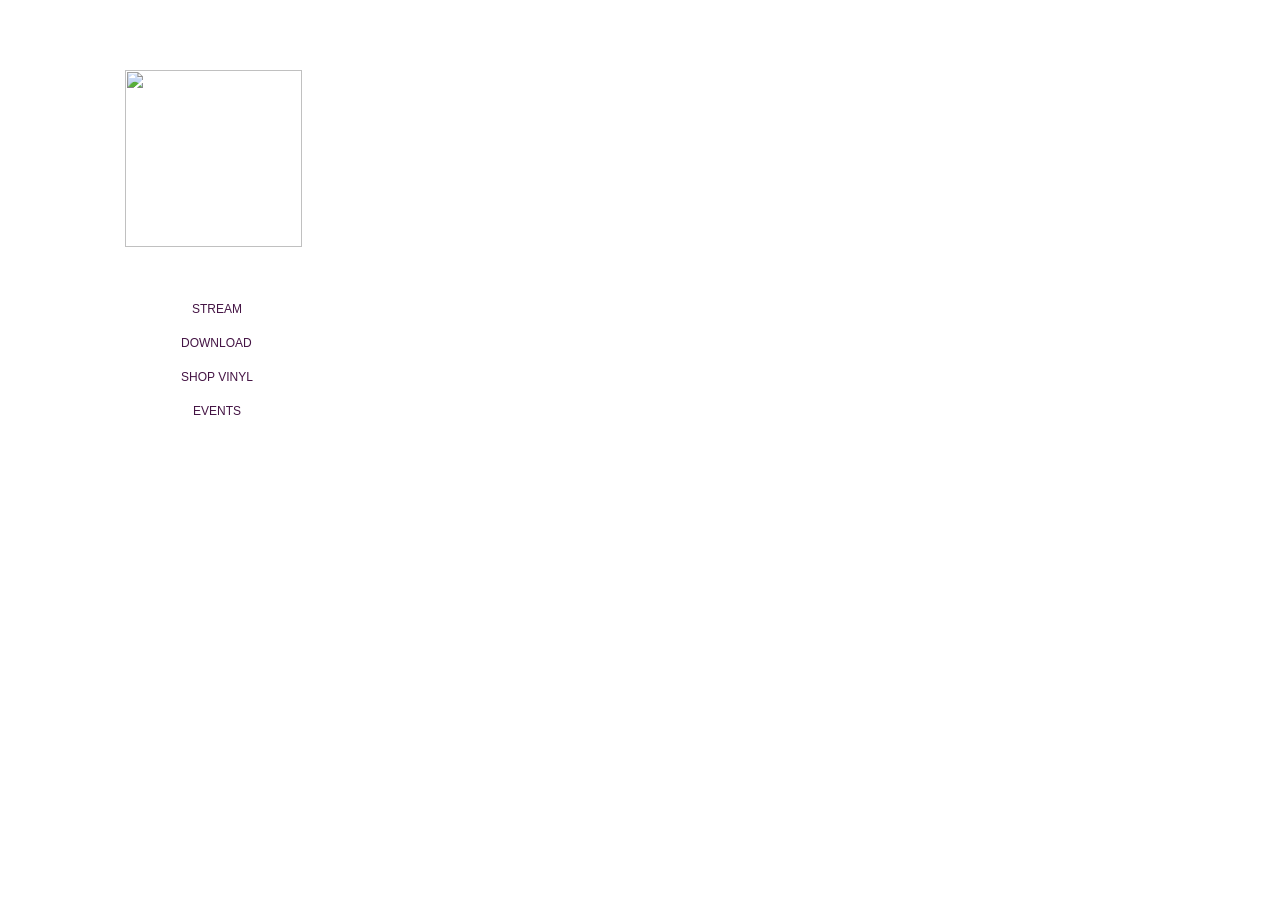
==== index.html @ d0614d08 "Update index.html" ====
<!doctype html>
  
<head>

<link rel="stylesheet"href="styles.css">
<link rel="icon" type="image/x-icon" href="https://dl.dropboxusercontent.com/scl/fi/p5csb10vnlafmponv9lyp/image-logo.png?rlkey=0biapr4baid01x04as8fe1hyv">

 
<meta charset="utf-8">
<meta
  http-equiv="X-UA-Compatible"
  content="IE=edge"
>
<meta
  name="viewport"
  content="width=device-width,initial-scale=1,center"
>
<meta
  name="view-transition"
  content="same-origin"
>
<meta
  name="theme-color"
  content=""
>

<meta
  property="og:site_name"
  content="Ky Vöss"
>
<meta
  property="og:url"
  content="https://kyvoss.com/"
>
<meta
  property="og:title"
  content="Ky Vöss"
>
<meta
  property="og:type"
  content="website"
>
<meta
  property="og:description"
  content="Ky Vöss is a music producer and performing artist based out of Brooklyn, NY."
>

<title>
  Ky Vöss
</title>

  </head>


<body>

<div class="landing-page">
  <a class="stream"href="https://open.spotify.com/artist/3gUweQesKcu3vGilhPVviC?si=jfuB62rzT5WX5Zc_sOECBQ&nd=1&dlsi=6376a743e6104dfc">STREAM</a>
  <img class="logo" src="https://dl.dropboxusercontent.com/scl/fi/01c69m4yq84t2muelgr3x/text-logo.png?rlkey=0prbj2w1xamwzo29ax9mh2pyt" />
  <a class="download"href="https://kyvoss.bandcamp.com">DOWNLOAD</a>
  <a class="shop-vinyl"href="https://kyvoss.bandcamp.com/merch">SHOP VINYL</a>
  <img class="image-logo" src="https://dl.dropboxusercontent.com/scl/fi/p5csb10vnlafmponv9lyp/image-logo.png?rlkey=0biapr4baid01x04as8fe1hyv"/>
  <a class="events"href="https://www.songkick.com/artists/10068547-ky-voss">EVENTS</a>
</div>
</body>
---- styles.css ----
.landing-page,
.landing-page * {
  box-sizing: border-box;
}
.landing-page {
  background: #ffffff;
  border-radius: 30px;
  padding: 10px;
  height: 874px;
  position: relative;
  overflow: hidden;
}
.stream {
  color: #441444;
  text-align: left;
  font-family: "HammersmithOne-Regular", sans-serif;
  font-size: 12px;
  font-weight: 400;
  text-decoration: none;
  position: absolute;
  left: 184px;
  top: 294px;
}
.logo {
  width: 102px;
  height: 17px;
  position: absolute;
  left: 154px;
  top: 258px;
  object-fit: cover;
  aspect-ratio: 102/17;
}
.download {
  color: #441444;
  text-align: left;
  font-family: "HammersmithOne-Regular", sans-serif;
  font-size: 12px;
  font-weight: 400;
  text-decoration: none;
  position: absolute;
  left: 173px;
  top: 328px;
}
.shop-vinyl {
  color: #441444;
  text-align: left;
  font-family: "HammersmithOne-Regular", sans-serif;
  font-size: 12px;
  font-weight: 400;
  text-decoration: none;
  position: absolute;
  left: 173px;
  top: 362px;
}
.image-logo {
  width: 177px;
  height: 177px;
  position: absolute;
  left: 117px;
  top: 62px;
  object-fit: cover;
  aspect-ratio: 1;
}
.events {
  color: #441444;
  text-align: left;
  font-family: "HammersmithOne-Regular", sans-serif;
  font-size: 12px;
  font-weight: 400;
  text-decoration: none;
  position: absolute;
  left: 185px;
  top: 396px;
}
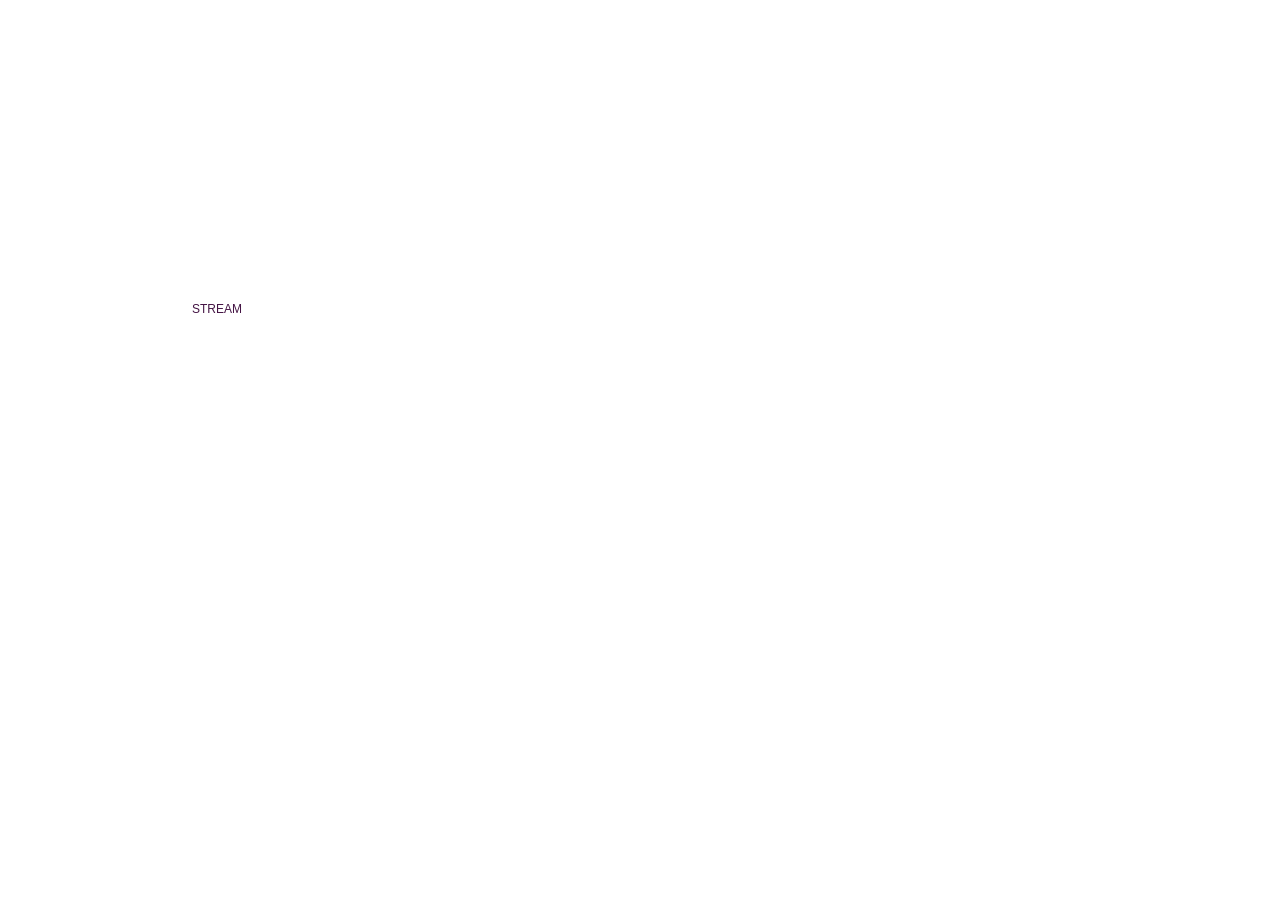
==== commit 888b76cc: "Update shop link and styles to use /shop" ====
--- a/index.html
+++ b/index.html
@@ -19,48 +19,230 @@
   name="view-transition"
   content="same-origin"
 >
-<meta
-  name="theme-color"
-  content=""
->
-
-<meta
-  property="og:site_name"
-  content="Ky Vöss"
->
-<meta
-  property="og:url"
-  content="https://kyvoss.com/"
->
-<meta
-  property="og:title"
-  content="Ky Vöss"
->
-<meta
-  property="og:type"
-  content="website"
->
-<meta
-  property="og:description"
-  content="Ky Vöss is a music producer and performing artist based out of Brooklyn, NY."
->
-
-<title>
-  Ky Vöss
-</title>
-
-  </head>
-
-
+<!doctype html>
+<html lang="en">
+<head>
+  <meta charset="utf-8">
+  <meta http-equiv="X-UA-Compatible" content="IE=edge">
+  <meta name="viewport" content="width=device-width, initial-scale=1">
+  <link rel="icon" type="image/x-icon" href="https://dl.dropboxusercontent.com/scl/fi/p5csb10vnlafmponv9lyp/image-logo.png?rlkey=0biapr4baid01x04as8fe1hyv">
+  <link rel="stylesheet" href="styles.css">
+
+  <meta property="og:site_name" content="Ky Vöss">
+  <meta property="og:url" content="https://kyvoss.com/">
+  <meta property="og:title" content="Ky Vöss">
+  <meta property="og:type" content="website">
+  <meta property="og:description" content="Ky Vöss is a music producer and performing artist based out of Brooklyn, NY.">
+
+  <title>Ky Vöss</title>
+</head>
 <body>
 
 <div class="landing-page">
-  <a class="stream"href="https://open.spotify.com/artist/3gUweQesKcu3vGilhPVviC?si=jfuB62rzT5WX5Zc_sOECBQ&nd=1&dlsi=6376a743e6104dfc">STREAM</a>
-  <img class="logo" src="https://dl.dropboxusercontent.com/scl/fi/01c69m4yq84t2muelgr3x/text-logo.png?rlkey=0prbj2w1xamwzo29ax9mh2pyt" />
-  <a class="download"href="https://kyvoss.bandcamp.com">DOWNLOAD</a>
-  <a class="shop-vinyl"href="https://kyvoss.bandcamp.com/merch">SHOP VINYL</a>
-  <img class="image-logo" src="https://dl.dropboxusercontent.com/scl/fi/p5csb10vnlafmponv9lyp/image-logo.png?rlkey=0biapr4baid01x04as8fe1hyv"/>
-  <a class="events"href="https://www.songkick.com/artists/10068547-ky-voss">EVENTS</a>
-</div>
-</body>
-
+  <a class="stream" id="stream-link" href="#" aria-expanded="false">STREAM</a>
+  <div id="stream-menu" class="link-menu" aria-hidden="true">
+    <!doctype html>
+    <html lang="en">
+    <head>
+      <meta charset="utf-8">
+      <meta http-equiv="X-UA-Compatible" content="IE=edge">
+      <meta name="viewport" content="width=device-width, initial-scale=1">
+      <link rel="icon" type="image/x-icon" href="https://dl.dropboxusercontent.com/scl/fi/p5csb10vnlafmponv9lyp/image-logo.png?rlkey=0biapr4baid01x04as8fe1hyv">
+      <link rel="stylesheet" href="styles.css">
+
+      <meta property="og:site_name" content="Ky Vöss">
+      <meta property="og:url" content="https://kyvoss.com/">
+      <meta property="og:title" content="Ky Vöss">
+      <meta property="og:type" content="website">
+      <meta property="og:description" content="Ky Vöss is a music producer and performing artist based out of Brooklyn, NY.">
+
+      <title>Ky Vöss</title>
+    </head>
+    <body>
+
+    <div class="landing-page">
+      <a class="stream" id="stream-link" href="#" aria-expanded="false">STREAM</a>
+      <div id="stream-menu" class="link-menu" aria-hidden="true">
+        <p class="menu-note">No links yet — provide a list and I'll populate this menu.</p>
+      </div>
+      <img class="logo" src="https://dl.dropboxusercontent.com/scl/fi/01c69m4yq84t2muelgr3x/text-logo.png?rlkey=0prbj2w1xamwzo29ax9mh2pyt" alt="Ky Vöss text logo" />
+      <a class="download" href="https://kyvoss.bandcamp.com" target="_blank" rel="noopener noreferrer">DOWNLOAD</a>
+      <a class="shop" href="/shop">SHOP</a>
+      <img class="image-logo" src="https://dl.dropboxusercontent.com/scl/fi/p5csb10vnlafmponv9lyp/image-logo.png?rlkey=0biapr4baid01x04as8fe1hyv" alt="Ky Vöss image logo" />
+      <a class="events" id="events-link" href="#" aria-expanded="false">EVENTS</a>
+      <div id="events-menu" class="embed-menu" aria-hidden="true"></div>
+    </div>
+    <script>
+    (function(){
+      const linkEl = document.getElementById('stream-link');
+      const menu = document.getElementById('stream-menu');
+      function toggleMenu(e){
+        e.preventDefault();
+        const shown = menu.classList.toggle('visible');
+        menu.setAttribute('aria-hidden', !shown);
+        linkEl.setAttribute('aria-expanded', shown);
+        // position menu directly beneath the STREAM link and shift other content
+        const landing = document.querySelector('.landing-page');
+        let embedSpacer = null;
+        function setEmbedSpacer(h){
+          if(!embedSpacer){
+            embedSpacer = document.createElement('div');
+            embedSpacer.id = 'embed-spacer';
+            embedSpacer.style.width = '100%';
+            embedSpacer.style.transition = 'height 180ms ease';
+            landing.appendChild(embedSpacer);
+          }
+          embedSpacer.style.height = (h || 0) + 'px';
+        }
+        function removeEmbedSpacer(){
+          if(embedSpacer){
+            embedSpacer.remove();
+            embedSpacer = null;
+          }
+        }
+        if(shown){
+          // compute coords relative to landing container
+          const streamRect = linkEl.getBoundingClientRect();
+          const landingRect = landing.getBoundingClientRect();
+          const gap = 1; // pixels space between STREAM and links
+          const top = streamRect.bottom - landingRect.top + gap;
+          // center menu horizontally in the viewer
+          menu.style.position = 'absolute';
+          menu.style.left = '50%';
+          menu.style.transform = 'translateX(-50%)';
+          menu.style.top = top + 'px';
+          // ensure menu is rendered to measure height
+          requestAnimationFrame(function(){
+            const h = menu.getBoundingClientRect().height;
+            const extraBelow = 10; // extra space below links to match page spacing
+            const total = h + gap + extraBelow;
+            landing.style.setProperty('--stream-shift', total + 'px');
+            setEmbedSpacer(total);
+            landing.classList.add('shifted');
+          });
+        } else {
+          landing.classList.remove('shifted');
+          landing.style.removeProperty('--stream-shift');
+          menu.style.left = '';
+          menu.style.top = '';
+          menu.style.position = '';
+          menu.style.transform = '';
+          removeEmbedSpacer();
+        }
+      }
+      linkEl.addEventListener('click', toggleMenu);
+      document.addEventListener('click', function(e){
+        if(!menu.contains(e.target) && e.target !== linkEl){
+          const landing = document.querySelector('.landing-page');
+          menu.classList.remove('visible');
+          menu.setAttribute('aria-hidden','true');
+          linkEl.setAttribute('aria-expanded', false);
+          landing.classList.remove('shifted');
+          landing.style.removeProperty('--stream-shift');
+          menu.style.left = '';
+          menu.style.top = '';
+          menu.style.position = '';
+          menu.style.transform = '';
+          removeEmbedSpacer();
+        }
+      });
+      window.populateStreamMenu = function(links){
+        menu.innerHTML = '';
+        if(!links || links.length===0){
+          menu.innerHTML = '<p class="menu-note">No links provided.</p>';
+          return;
+        }
+        var ul = document.createElement('ul');
+        links.forEach(function(l){
+          var li = document.createElement('li');
+          var a = document.createElement('a');
+          a.href = l.href || '#';
+          a.textContent = l.label || l.href;
+          a.target = '_blank';
+          a.rel = 'noopener noreferrer';
+          li.appendChild(a);
+          ul.appendChild(li);
+        });
+        menu.appendChild(ul);
+      };
+    })();
+    // populate with provided streaming links
+    window.populateStreamMenu([
+      { label: 'spotify', href: 'https://open.spotify.com/artist/3gUweQesKcu3vGilhPVviC?si=jfuB62rzT5WX5Zc_sOECBQ&nd=1&dlsi=3b14caa48d7846f2' },
+      { label: 'apple', href: 'https://music.apple.com/us/artist/ky-v%C3%B6ss/1463069867' },
+      { label: 'tidal', href: 'https://tidal.com/browse/artist/15734697' },
+      { label: 'soundcloud', href: 'https://soundcloud.com/ky-voss' },
+      { label: 'youtube', href: 'https://www.youtube.com/kyvoss' }
+    ]);
+
+      // EVENTS embed toggle
+      (function(){
+        const eventsLink = document.getElementById('events-link');
+        const eventsMenu = document.getElementById('events-menu');
+        const embedAnchor = '<a href="https://www.songkick.com/artists/10068547" class="songkick-widget" data-theme="dark" data-track-button="on" data-detect-style="on" data-locale="en" data-other-artists="on" data-share-button="on" data-country-filter="on" data-rsvp="on" data-request-show="on" data-past-events="on" data-past-events-offtour="on" data-remind-me="off" style="display: none;"></a>';
+        let eventsObserver = null;
+        function toggleEvents(e){
+          e.preventDefault();
+          const shown = eventsMenu.classList.toggle('visible');
+          eventsMenu.setAttribute('aria-hidden', !shown);
+          eventsLink.setAttribute('aria-expanded', shown);
+          const landing = document.querySelector('.landing-page');
+          if(shown){
+            // insert embed once
+            if(!eventsMenu.dataset.loaded){
+              eventsMenu.innerHTML = embedAnchor;
+              const s = document.createElement('script');
+              s.src = '//widget-app.songkick.com/injector/10068547';
+              eventsMenu.appendChild(s);
+              eventsMenu.dataset.loaded = '1';
+            }
+            const linkRect = eventsLink.getBoundingClientRect();
+            const landingRect = landing.getBoundingClientRect();
+            const top = linkRect.bottom - landingRect.top + 12;
+            eventsMenu.style.position = 'absolute';
+            eventsMenu.style.left = '50%';
+            eventsMenu.style.transform = 'translateX(-50%)';
+            eventsMenu.style.top = top + 'px';
+            // Use ResizeObserver to follow embed height changes and expand page fully
+            const extraBelow = 12;
+            if(eventsObserver){ eventsObserver.disconnect(); eventsObserver = null; }
+            eventsObserver = new ResizeObserver(function(){
+              const h = eventsMenu.getBoundingClientRect().height;
+              const total = h + extraBelow;
+              landing.style.setProperty('--stream-shift', total + 'px');
+              setEmbedSpacer(total);
+              landing.classList.add('shifted');
+            });
+            // observe after a frame so embed has started rendering
+            requestAnimationFrame(function(){ eventsObserver.observe(eventsMenu); });
+          } else {
+            landing.classList.remove('shifted');
+            landing.style.removeProperty('--stream-shift');
+            eventsMenu.style.left = '';
+            eventsMenu.style.top = '';
+            eventsMenu.style.position = '';
+            eventsMenu.style.transform = '';
+            if(eventsObserver){ eventsObserver.disconnect(); eventsObserver = null; }
+            removeEmbedSpacer();
+          }
+        }
+        eventsLink.addEventListener('click', toggleEvents);
+        document.addEventListener('click', function(e){
+          if(!eventsMenu.contains(e.target) && e.target !== eventsLink){
+            eventsMenu.classList.remove('visible');
+            eventsMenu.setAttribute('aria-hidden','true');
+            const landing = document.querySelector('.landing-page');
+            landing.classList.remove('shifted');
+            landing.style.removeProperty('--stream-shift');
+            eventsMenu.style.left = '';
+            eventsMenu.style.top = '';
+            eventsMenu.style.position = '';
+            eventsMenu.style.transform = '';
+            if(eventsObserver){ eventsObserver.disconnect(); eventsObserver = null; }
+            removeEmbedSpacer();
+          }
+        });
+      })();
+    </script>
+    </body>
+    </html>
--- a/styles.css
+++ b/styles.css
@@ -2,17 +2,19 @@
 .landing-page * {
   box-sizing: border-box;
 }
+
 .landing-page {
   background: #ffffff;
   border-radius: 30px;
   padding: 10px;
-  height: 874px;
+  min-height: 874px;
+  height: auto;
   position: relative;
-  overflow: hidden;
+  overflow: visible;
 }
 .stream {
   color: #441444;
-  text-align: left;
+  text-align: center;
   font-family: "HammersmithOne-Regular", sans-serif;
   font-size: 12px;
   font-weight: 400;
@@ -32,7 +34,7 @@
 }
 .download {
   color: #441444;
-  text-align: left;
+  text-align: center;
   font-family: "HammersmithOne-Regular", sans-serif;
   font-size: 12px;
   font-weight: 400;
@@ -41,9 +43,9 @@
   left: 173px;
   top: 328px;
 }
-.shop-vinyl {
+.shop {
   color: #441444;
-  text-align: left;
+  text-align: center;
   font-family: "HammersmithOne-Regular", sans-serif;
   font-size: 12px;
   font-weight: 400;
@@ -63,7 +65,7 @@
 }
 .events {
   color: #441444;
-  text-align: left;
+  text-align: center;
   font-family: "HammersmithOne-Regular", sans-serif;
   font-size: 12px;
   font-weight: 400;
@@ -72,3 +74,37 @@
   left: 185px;
   top: 396px;
 }
+
+/* STREAM link menu */
+.link-menu{
+  position: absolute;
+  left: 184px;
+  top: 320px;
+  background: none;
+  border: none;
+  border-radius: 0;
+  padding: 0;
+  min-width: auto;
+  box-shadow: none;
+  display: none;
+  z-index: 20;
+}
+.link-menu.visible{
+  display: flex;
+  align-items: center;
+}
+.link-menu ul{ list-style:none; margin:0; padding:0; display:flex; gap:18px; justify-content:center;}
+.link-menu li{ margin:0;}
+.link-menu a{ color:#441444; text-decoration:none; font-family:"HammersmithOne-Regular", sans-serif; font-size:12px; text-transform:uppercase;}
+.menu-note{ margin:0; font-size:12px; color:#666;}
+
+/* Events embed container */
+.embed-menu{ display:none; text-align:center; width:100%; max-width:520px; margin:0 auto;}
+.embed-menu.visible{ display:block;}
+.embed-menu > .songkick-widget{ display:block; margin:0 auto;}
+
+/* When the stream menu is open, avoid shifting layout to prevent hiding elements.
+   The previous broad selector could move elements offscreen; keep layout stable. */
+.landing-page.shifted {
+  /* preserved for future use if needed */
+}
--- a/styles.css
+++ b/styles.css
@@ -2,17 +2,19 @@
 .landing-page * {
   box-sizing: border-box;
 }
+
 .landing-page {
   background: #ffffff;
   border-radius: 30px;
   padding: 10px;
-  height: 874px;
+  min-height: 874px;
+  height: auto;
   position: relative;
-  overflow: hidden;
+  overflow: visible;
 }
 .stream {
   color: #441444;
-  text-align: left;
+  text-align: center;
   font-family: "HammersmithOne-Regular", sans-serif;
   font-size: 12px;
   font-weight: 400;
@@ -32,7 +34,7 @@
 }
 .download {
   color: #441444;
-  text-align: left;
+  text-align: center;
   font-family: "HammersmithOne-Regular", sans-serif;
   font-size: 12px;
   font-weight: 400;
@@ -41,9 +43,9 @@
   left: 173px;
   top: 328px;
 }
-.shop-vinyl {
+.shop {
   color: #441444;
-  text-align: left;
+  text-align: center;
   font-family: "HammersmithOne-Regular", sans-serif;
   font-size: 12px;
   font-weight: 400;
@@ -63,7 +65,7 @@
 }
 .events {
   color: #441444;
-  text-align: left;
+  text-align: center;
   font-family: "HammersmithOne-Regular", sans-serif;
   font-size: 12px;
   font-weight: 400;
@@ -72,3 +74,37 @@
   left: 185px;
   top: 396px;
 }
+
+/* STREAM link menu */
+.link-menu{
+  position: absolute;
+  left: 184px;
+  top: 320px;
+  background: none;
+  border: none;
+  border-radius: 0;
+  padding: 0;
+  min-width: auto;
+  box-shadow: none;
+  display: none;
+  z-index: 20;
+}
+.link-menu.visible{
+  display: flex;
+  align-items: center;
+}
+.link-menu ul{ list-style:none; margin:0; padding:0; display:flex; gap:18px; justify-content:center;}
+.link-menu li{ margin:0;}
+.link-menu a{ color:#441444; text-decoration:none; font-family:"HammersmithOne-Regular", sans-serif; font-size:12px; text-transform:uppercase;}
+.menu-note{ margin:0; font-size:12px; color:#666;}
+
+/* Events embed container */
+.embed-menu{ display:none; text-align:center; width:100%; max-width:520px; margin:0 auto;}
+.embed-menu.visible{ display:block;}
+.embed-menu > .songkick-widget{ display:block; margin:0 auto;}
+
+/* When the stream menu is open, avoid shifting layout to prevent hiding elements.
+   The previous broad selector could move elements offscreen; keep layout stable. */
+.landing-page.shifted {
+  /* preserved for future use if needed */
+}
--- a/styles.css
+++ b/styles.css
@@ -2,17 +2,19 @@
 .landing-page * {
   box-sizing: border-box;
 }
+
 .landing-page {
   background: #ffffff;
   border-radius: 30px;
   padding: 10px;
-  height: 874px;
+  min-height: 874px;
+  height: auto;
   position: relative;
-  overflow: hidden;
+  overflow: visible;
 }
 .stream {
   color: #441444;
-  text-align: left;
+  text-align: center;
   font-family: "HammersmithOne-Regular", sans-serif;
   font-size: 12px;
   font-weight: 400;
@@ -32,7 +34,7 @@
 }
 .download {
   color: #441444;
-  text-align: left;
+  text-align: center;
   font-family: "HammersmithOne-Regular", sans-serif;
   font-size: 12px;
   font-weight: 400;
@@ -41,9 +43,9 @@
   left: 173px;
   top: 328px;
 }
-.shop-vinyl {
+.shop {
   color: #441444;
-  text-align: left;
+  text-align: center;
   font-family: "HammersmithOne-Regular", sans-serif;
   font-size: 12px;
   font-weight: 400;
@@ -63,7 +65,7 @@
 }
 .events {
   color: #441444;
-  text-align: left;
+  text-align: center;
   font-family: "HammersmithOne-Regular", sans-serif;
   font-size: 12px;
   font-weight: 400;
@@ -72,3 +74,37 @@
   left: 185px;
   top: 396px;
 }
+
+/* STREAM link menu */
+.link-menu{
+  position: absolute;
+  left: 184px;
+  top: 320px;
+  background: none;
+  border: none;
+  border-radius: 0;
+  padding: 0;
+  min-width: auto;
+  box-shadow: none;
+  display: none;
+  z-index: 20;
+}
+.link-menu.visible{
+  display: flex;
+  align-items: center;
+}
+.link-menu ul{ list-style:none; margin:0; padding:0; display:flex; gap:18px; justify-content:center;}
+.link-menu li{ margin:0;}
+.link-menu a{ color:#441444; text-decoration:none; font-family:"HammersmithOne-Regular", sans-serif; font-size:12px; text-transform:uppercase;}
+.menu-note{ margin:0; font-size:12px; color:#666;}
+
+/* Events embed container */
+.embed-menu{ display:none; text-align:center; width:100%; max-width:520px; margin:0 auto;}
+.embed-menu.visible{ display:block;}
+.embed-menu > .songkick-widget{ display:block; margin:0 auto;}
+
+/* When the stream menu is open, avoid shifting layout to prevent hiding elements.
+   The previous broad selector could move elements offscreen; keep layout stable. */
+.landing-page.shifted {
+  /* preserved for future use if needed */
+}
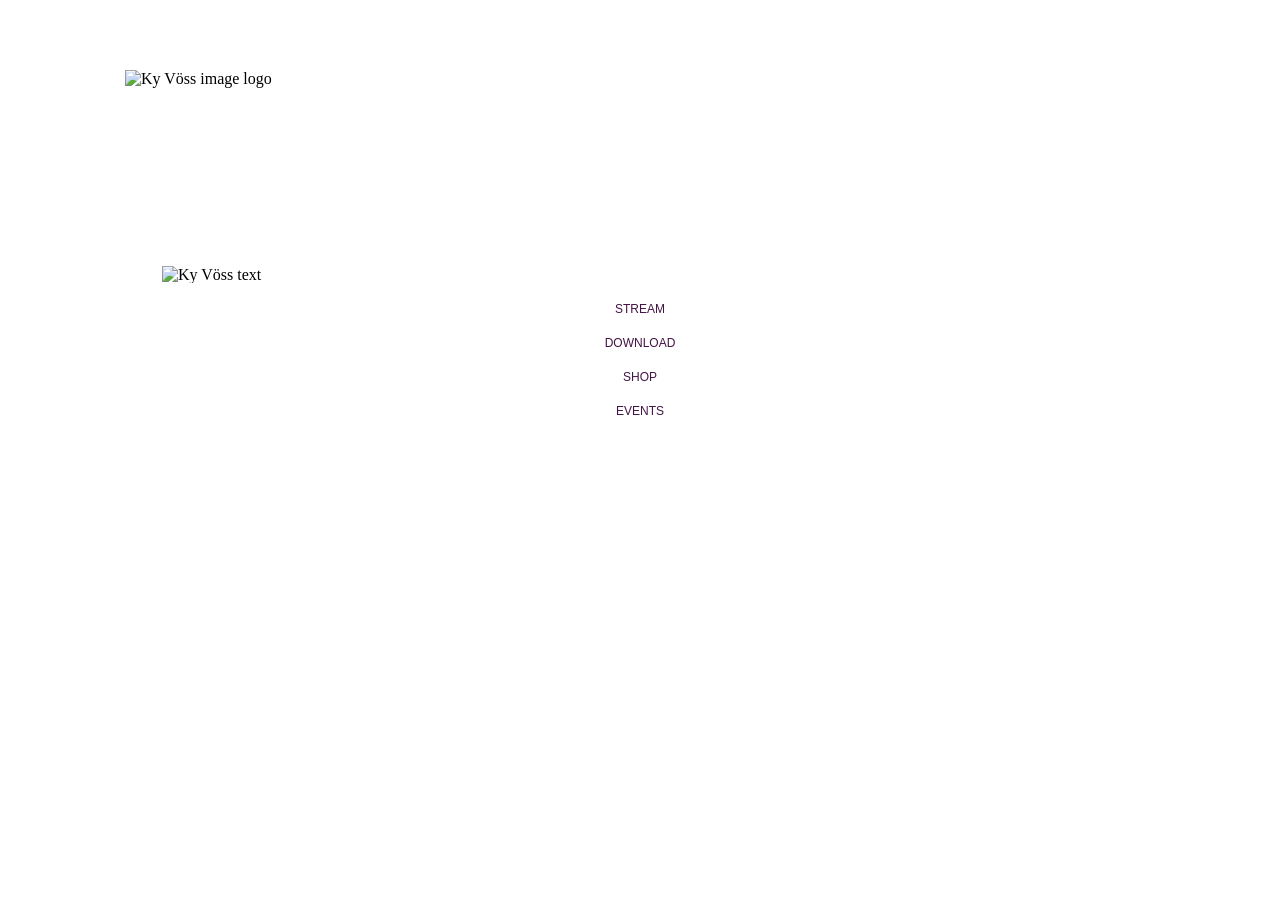
==== commit c33e3641: "Restore homepage markup, fix stream/events menus, center links" ====
--- a/index.html
+++ b/index.html
@@ -1,24 +1,3 @@
-<!doctype html>
-  
-<head>
-
-<link rel="stylesheet"href="styles.css">
-<link rel="icon" type="image/x-icon" href="https://dl.dropboxusercontent.com/scl/fi/p5csb10vnlafmponv9lyp/image-logo.png?rlkey=0biapr4baid01x04as8fe1hyv">
-
- 
-<meta charset="utf-8">
-<meta
-  http-equiv="X-UA-Compatible"
-  content="IE=edge"
->
-<meta
-  name="viewport"
-  content="width=device-width,initial-scale=1,center"
->
-<meta
-  name="view-transition"
-  content="same-origin"
->
 <!doctype html>
 <html lang="en">
 <head>
@@ -41,208 +20,182 @@
 <div class="landing-page">
   <a class="stream" id="stream-link" href="#" aria-expanded="false">STREAM</a>
   <div id="stream-menu" class="link-menu" aria-hidden="true">
-    <!doctype html>
-    <html lang="en">
-    <head>
-      <meta charset="utf-8">
-      <meta http-equiv="X-UA-Compatible" content="IE=edge">
-      <meta name="viewport" content="width=device-width, initial-scale=1">
-      <link rel="icon" type="image/x-icon" href="https://dl.dropboxusercontent.com/scl/fi/p5csb10vnlafmponv9lyp/image-logo.png?rlkey=0biapr4baid01x04as8fe1hyv">
-      <link rel="stylesheet" href="styles.css">
-
-      <meta property="og:site_name" content="Ky Vöss">
-      <meta property="og:url" content="https://kyvoss.com/">
-      <meta property="og:title" content="Ky Vöss">
-      <meta property="og:type" content="website">
-      <meta property="og:description" content="Ky Vöss is a music producer and performing artist based out of Brooklyn, NY.">
-
-      <title>Ky Vöss</title>
-    </head>
-    <body>
-
-    <div class="landing-page">
-      <a class="stream" id="stream-link" href="#" aria-expanded="false">STREAM</a>
-      <div id="stream-menu" class="link-menu" aria-hidden="true">
-        <p class="menu-note">No links yet — provide a list and I'll populate this menu.</p>
-      </div>
-      <img class="logo" src="https://dl.dropboxusercontent.com/scl/fi/01c69m4yq84t2muelgr3x/text-logo.png?rlkey=0prbj2w1xamwzo29ax9mh2pyt" alt="Ky Vöss text logo" />
-      <a class="download" href="https://kyvoss.bandcamp.com" target="_blank" rel="noopener noreferrer">DOWNLOAD</a>
-      <a class="shop" href="/shop">SHOP</a>
-      <img class="image-logo" src="https://dl.dropboxusercontent.com/scl/fi/p5csb10vnlafmponv9lyp/image-logo.png?rlkey=0biapr4baid01x04as8fe1hyv" alt="Ky Vöss image logo" />
-      <a class="events" id="events-link" href="#" aria-expanded="false">EVENTS</a>
-      <div id="events-menu" class="embed-menu" aria-hidden="true"></div>
-    </div>
-    <script>
-    (function(){
-      const linkEl = document.getElementById('stream-link');
-      const menu = document.getElementById('stream-menu');
-      function toggleMenu(e){
-        e.preventDefault();
-        const shown = menu.classList.toggle('visible');
-        menu.setAttribute('aria-hidden', !shown);
-        linkEl.setAttribute('aria-expanded', shown);
-        // position menu directly beneath the STREAM link and shift other content
-        const landing = document.querySelector('.landing-page');
-        let embedSpacer = null;
-        function setEmbedSpacer(h){
-          if(!embedSpacer){
-            embedSpacer = document.createElement('div');
-            embedSpacer.id = 'embed-spacer';
-            embedSpacer.style.width = '100%';
-            embedSpacer.style.transition = 'height 180ms ease';
-            landing.appendChild(embedSpacer);
-          }
-          embedSpacer.style.height = (h || 0) + 'px';
+    <p class="menu-note">No links yet — provide a list and I'll populate this menu.</p>
+  </div>
+  <img class="logo" src="https://dl.dropboxusercontent.com/scl/fi/01c69m4yq84t2muelgr3x/text-logo.png?rlkey=0prbj2w1xamwzo29ax9mh2pyt" alt="Ky Vöss text logo" />
+  <a class="download" href="https://kyvoss.bandcamp.com" target="_blank" rel="noopener noreferrer">DOWNLOAD</a>
+  <a class="shop" href="/shop">SHOP</a>
+  <img class="image-logo" src="https://dl.dropboxusercontent.com/scl/fi/p5csb10vnlafmponv9lyp/image-logo.png?rlkey=0biapr4baid01x04as8fe1hyv" alt="Ky Vöss image logo" />
+  <a class="events" id="events-link" href="#" aria-expanded="false">EVENTS</a>
+  <div id="events-menu" class="embed-menu" aria-hidden="true"></div>
+</div>
+
+<script>
+(function(){
+  const landing = document.querySelector('.landing-page');
+  const linkEl = document.getElementById('stream-link');
+  const menu = document.getElementById('stream-menu');
+  let embedSpacer = null;
+
+  function setEmbedSpacer(h){
+    if(!embedSpacer){
+      embedSpacer = document.createElement('div');
+      embedSpacer.id = 'embed-spacer';
+      embedSpacer.style.width = '100%';
+      embedSpacer.style.transition = 'height 180ms ease';
+      landing.appendChild(embedSpacer);
+    }
+    embedSpacer.style.height = (h || 0) + 'px';
+  }
+  function removeEmbedSpacer(){
+    if(embedSpacer){ embedSpacer.remove(); embedSpacer = null; }
+  }
+
+  function toggleMenu(e){
+    e.preventDefault();
+    const shown = menu.classList.toggle('visible');
+    menu.setAttribute('aria-hidden', !shown);
+    linkEl.setAttribute('aria-expanded', shown);
+
+    if(shown){
+      const streamRect = linkEl.getBoundingClientRect();
+      const landingRect = landing.getBoundingClientRect();
+      const gap = 1;
+      const top = streamRect.bottom - landingRect.top + gap;
+      menu.style.position = 'absolute';
+      menu.style.left = '50%';
+      menu.style.transform = 'translateX(-50%)';
+      menu.style.top = top + 'px';
+      requestAnimationFrame(function(){
+        const h = menu.getBoundingClientRect().height;
+        const extraBelow = 10;
+        const total = h + gap + extraBelow;
+        landing.style.setProperty('--stream-shift', total + 'px');
+        setEmbedSpacer(total);
+        landing.classList.add('shifted');
+      });
+    } else {
+      landing.classList.remove('shifted');
+      landing.style.removeProperty('--stream-shift');
+      menu.style.left = '';
+      menu.style.top = '';
+      menu.style.position = '';
+      menu.style.transform = '';
+      removeEmbedSpacer();
+    }
+  }
+
+  linkEl.addEventListener('click', toggleMenu);
+  document.addEventListener('click', function(e){
+    if(!menu.contains(e.target) && e.target !== linkEl){
+      menu.classList.remove('visible');
+      menu.setAttribute('aria-hidden','true');
+      linkEl.setAttribute('aria-expanded', false);
+      landing.classList.remove('shifted');
+      landing.style.removeProperty('--stream-shift');
+      menu.style.left = '';
+      menu.style.top = '';
+      menu.style.position = '';
+      menu.style.transform = '';
+      removeEmbedSpacer();
+    }
+  });
+
+  window.populateStreamMenu = function(links){
+    menu.innerHTML = '';
+    if(!links || links.length===0){
+      menu.innerHTML = '<p class="menu-note">No links provided.</p>';
+      return;
+    }
+    var ul = document.createElement('ul');
+    links.forEach(function(l){
+      var li = document.createElement('li');
+      var a = document.createElement('a');
+      a.href = l.href || '#';
+      a.textContent = l.label || l.href;
+      a.target = '_blank';
+      a.rel = 'noopener noreferrer';
+      li.appendChild(a);
+      ul.appendChild(li);
+    });
+    menu.appendChild(ul);
+  };
+
+  // populate with provided streaming links
+  window.populateStreamMenu([
+    { label: 'spotify', href: 'https://open.spotify.com/artist/3gUweQesKcu3vGilhPVviC?si=jfuB62rzT5WX5Zc_sOECBQ&nd=1&dlsi=3b14caa48d7846f2' },
+    { label: 'apple', href: 'https://music.apple.com/us/artist/ky-v%C3%B6ss/1463069867' },
+    { label: 'tidal', href: 'https://tidal.com/browse/artist/15734697' },
+    { label: 'soundcloud', href: 'https://soundcloud.com/ky-voss' },
+    { label: 'youtube', href: 'https://www.youtube.com/kyvoss' }
+  ]);
+
+  // EVENTS embed toggle
+  (function(){
+    const eventsLink = document.getElementById('events-link');
+    const eventsMenu = document.getElementById('events-menu');
+    const embedAnchor = '<a href="https://www.songkick.com/artists/10068547" class="songkick-widget" data-theme="dark" data-track-button="on" data-detect-style="on" data-locale="en" data-other-artists="on" data-share-button="on" data-country-filter="on" data-rsvp="on" data-request-show="on" data-past-events="on" data-past-events-offtour="on" data-remind-me="off" style="display: none;"></a>';
+    let eventsObserver = null;
+    function toggleEvents(e){
+      e.preventDefault();
+      const shown = eventsMenu.classList.toggle('visible');
+      eventsMenu.setAttribute('aria-hidden', !shown);
+      eventsLink.setAttribute('aria-expanded', shown);
+      if(shown){
+        if(!eventsMenu.dataset.loaded){
+          eventsMenu.innerHTML = embedAnchor;
+          const s = document.createElement('script');
+          s.src = '//widget-app.songkick.com/injector/10068547';
+          eventsMenu.appendChild(s);
+          eventsMenu.dataset.loaded = '1';
         }
-        function removeEmbedSpacer(){
-          if(embedSpacer){
-            embedSpacer.remove();
-            embedSpacer = null;
-          }
-        }
-        if(shown){
-          // compute coords relative to landing container
-          const streamRect = linkEl.getBoundingClientRect();
-          const landingRect = landing.getBoundingClientRect();
-          const gap = 1; // pixels space between STREAM and links
-          const top = streamRect.bottom - landingRect.top + gap;
-          // center menu horizontally in the viewer
-          menu.style.position = 'absolute';
-          menu.style.left = '50%';
-          menu.style.transform = 'translateX(-50%)';
-          menu.style.top = top + 'px';
-          // ensure menu is rendered to measure height
-          requestAnimationFrame(function(){
-            const h = menu.getBoundingClientRect().height;
-            const extraBelow = 10; // extra space below links to match page spacing
-            const total = h + gap + extraBelow;
-            landing.style.setProperty('--stream-shift', total + 'px');
-            setEmbedSpacer(total);
-            landing.classList.add('shifted');
-          });
-        } else {
-          landing.classList.remove('shifted');
-          landing.style.removeProperty('--stream-shift');
-          menu.style.left = '';
-          menu.style.top = '';
-          menu.style.position = '';
-          menu.style.transform = '';
-          removeEmbedSpacer();
-        }
+        const linkRect = eventsLink.getBoundingClientRect();
+        const landingRect = landing.getBoundingClientRect();
+        const top = linkRect.bottom - landingRect.top + 12;
+        eventsMenu.style.position = 'absolute';
+        eventsMenu.style.left = '50%';
+        eventsMenu.style.transform = 'translateX(-50%)';
+        eventsMenu.style.top = top + 'px';
+        const extraBelow = 12;
+        if(eventsObserver){ eventsObserver.disconnect(); eventsObserver = null; }
+        eventsObserver = new ResizeObserver(function(){
+          const h = eventsMenu.getBoundingClientRect().height;
+          const total = h + extraBelow;
+          landing.style.setProperty('--stream-shift', total + 'px');
+          setEmbedSpacer(total);
+          landing.classList.add('shifted');
+        });
+        requestAnimationFrame(function(){ eventsObserver.observe(eventsMenu); });
+      } else {
+        landing.classList.remove('shifted');
+        landing.style.removeProperty('--stream-shift');
+        eventsMenu.style.left = '';
+        eventsMenu.style.top = '';
+        eventsMenu.style.position = '';
+        eventsMenu.style.transform = '';
+        if(eventsObserver){ eventsObserver.disconnect(); eventsObserver = null; }
+        removeEmbedSpacer();
       }
-      linkEl.addEventListener('click', toggleMenu);
-      document.addEventListener('click', function(e){
-        if(!menu.contains(e.target) && e.target !== linkEl){
-          const landing = document.querySelector('.landing-page');
-          menu.classList.remove('visible');
-          menu.setAttribute('aria-hidden','true');
-          linkEl.setAttribute('aria-expanded', false);
-          landing.classList.remove('shifted');
-          landing.style.removeProperty('--stream-shift');
-          menu.style.left = '';
-          menu.style.top = '';
-          menu.style.position = '';
-          menu.style.transform = '';
-          removeEmbedSpacer();
-        }
-      });
-      window.populateStreamMenu = function(links){
-        menu.innerHTML = '';
-        if(!links || links.length===0){
-          menu.innerHTML = '<p class="menu-note">No links provided.</p>';
-          return;
-        }
-        var ul = document.createElement('ul');
-        links.forEach(function(l){
-          var li = document.createElement('li');
-          var a = document.createElement('a');
-          a.href = l.href || '#';
-          a.textContent = l.label || l.href;
-          a.target = '_blank';
-          a.rel = 'noopener noreferrer';
-          li.appendChild(a);
-          ul.appendChild(li);
-        });
-        menu.appendChild(ul);
-      };
-    })();
-    // populate with provided streaming links
-    window.populateStreamMenu([
-      { label: 'spotify', href: 'https://open.spotify.com/artist/3gUweQesKcu3vGilhPVviC?si=jfuB62rzT5WX5Zc_sOECBQ&nd=1&dlsi=3b14caa48d7846f2' },
-      { label: 'apple', href: 'https://music.apple.com/us/artist/ky-v%C3%B6ss/1463069867' },
-      { label: 'tidal', href: 'https://tidal.com/browse/artist/15734697' },
-      { label: 'soundcloud', href: 'https://soundcloud.com/ky-voss' },
-      { label: 'youtube', href: 'https://www.youtube.com/kyvoss' }
-    ]);
-
-      // EVENTS embed toggle
-      (function(){
-        const eventsLink = document.getElementById('events-link');
-        const eventsMenu = document.getElementById('events-menu');
-        const embedAnchor = '<a href="https://www.songkick.com/artists/10068547" class="songkick-widget" data-theme="dark" data-track-button="on" data-detect-style="on" data-locale="en" data-other-artists="on" data-share-button="on" data-country-filter="on" data-rsvp="on" data-request-show="on" data-past-events="on" data-past-events-offtour="on" data-remind-me="off" style="display: none;"></a>';
-        let eventsObserver = null;
-        function toggleEvents(e){
-          e.preventDefault();
-          const shown = eventsMenu.classList.toggle('visible');
-          eventsMenu.setAttribute('aria-hidden', !shown);
-          eventsLink.setAttribute('aria-expanded', shown);
-          const landing = document.querySelector('.landing-page');
-          if(shown){
-            // insert embed once
-            if(!eventsMenu.dataset.loaded){
-              eventsMenu.innerHTML = embedAnchor;
-              const s = document.createElement('script');
-              s.src = '//widget-app.songkick.com/injector/10068547';
-              eventsMenu.appendChild(s);
-              eventsMenu.dataset.loaded = '1';
-            }
-            const linkRect = eventsLink.getBoundingClientRect();
-            const landingRect = landing.getBoundingClientRect();
-            const top = linkRect.bottom - landingRect.top + 12;
-            eventsMenu.style.position = 'absolute';
-            eventsMenu.style.left = '50%';
-            eventsMenu.style.transform = 'translateX(-50%)';
-            eventsMenu.style.top = top + 'px';
-            // Use ResizeObserver to follow embed height changes and expand page fully
-            const extraBelow = 12;
-            if(eventsObserver){ eventsObserver.disconnect(); eventsObserver = null; }
-            eventsObserver = new ResizeObserver(function(){
-              const h = eventsMenu.getBoundingClientRect().height;
-              const total = h + extraBelow;
-              landing.style.setProperty('--stream-shift', total + 'px');
-              setEmbedSpacer(total);
-              landing.classList.add('shifted');
-            });
-            // observe after a frame so embed has started rendering
-            requestAnimationFrame(function(){ eventsObserver.observe(eventsMenu); });
-          } else {
-            landing.classList.remove('shifted');
-            landing.style.removeProperty('--stream-shift');
-            eventsMenu.style.left = '';
-            eventsMenu.style.top = '';
-            eventsMenu.style.position = '';
-            eventsMenu.style.transform = '';
-            if(eventsObserver){ eventsObserver.disconnect(); eventsObserver = null; }
-            removeEmbedSpacer();
-          }
-        }
-        eventsLink.addEventListener('click', toggleEvents);
-        document.addEventListener('click', function(e){
-          if(!eventsMenu.contains(e.target) && e.target !== eventsLink){
-            eventsMenu.classList.remove('visible');
-            eventsMenu.setAttribute('aria-hidden','true');
-            const landing = document.querySelector('.landing-page');
-            landing.classList.remove('shifted');
-            landing.style.removeProperty('--stream-shift');
-            eventsMenu.style.left = '';
-            eventsMenu.style.top = '';
-            eventsMenu.style.position = '';
-            eventsMenu.style.transform = '';
-            if(eventsObserver){ eventsObserver.disconnect(); eventsObserver = null; }
-            removeEmbedSpacer();
-          }
-        });
-      })();
-    </script>
-    </body>
-    </html>+    }
+    eventsLink.addEventListener('click', toggleEvents);
+    document.addEventListener('click', function(e){
+      if(!eventsMenu.contains(e.target) && e.target !== eventsLink){
+        eventsMenu.classList.remove('visible');
+        eventsMenu.setAttribute('aria-hidden','true');
+        landing.classList.remove('shifted');
+        landing.style.removeProperty('--stream-shift');
+        eventsMenu.style.left = '';
+        eventsMenu.style.top = '';
+        eventsMenu.style.position = '';
+        eventsMenu.style.transform = '';
+        if(eventsObserver){ eventsObserver.disconnect(); eventsObserver = null; }
+        removeEmbedSpacer();
+      }
+    });
+  })();
+
+})();
+</script>
+
+</body>
+</html>
--- a/styles.css
+++ b/styles.css
@@ -20,7 +20,8 @@
   font-weight: 400;
   text-decoration: none;
   position: absolute;
-  left: 184px;
+  left: 50%;
+  transform: translateX(-50%);
   top: 294px;
 }
 .logo {
@@ -40,7 +41,8 @@
   font-weight: 400;
   text-decoration: none;
   position: absolute;
-  left: 173px;
+  left: 50%;
+  transform: translateX(-50%);
   top: 328px;
 }
 .shop {
@@ -51,7 +53,8 @@
   font-weight: 400;
   text-decoration: none;
   position: absolute;
-  left: 173px;
+  left: 50%;
+  transform: translateX(-50%);
   top: 362px;
 }
 .image-logo {
@@ -71,14 +74,16 @@
   font-weight: 400;
   text-decoration: none;
   position: absolute;
-  left: 185px;
+  left: 50%;
+  transform: translateX(-50%);
   top: 396px;
 }
 
 /* STREAM link menu */
 .link-menu{
   position: absolute;
-  left: 184px;
+  left: 50%;
+  transform: translateX(-50%);
   top: 320px;
   background: none;
   border: none;
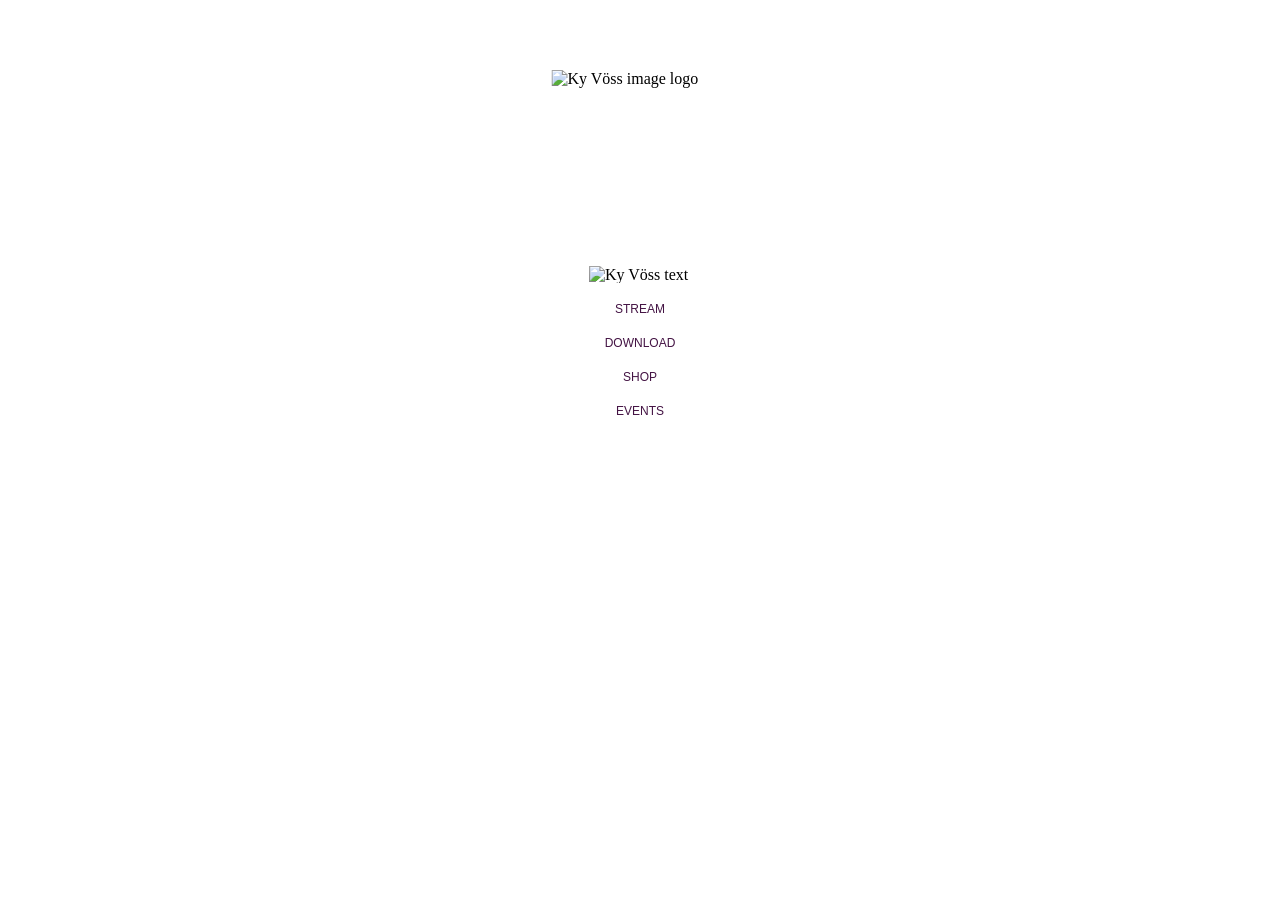
==== commit 3e8eb2bb: "Events overlay: show embed without shifting other links" ====
--- a/index.html
+++ b/index.html
@@ -135,13 +135,14 @@
     const eventsLink = document.getElementById('events-link');
     const eventsMenu = document.getElementById('events-menu');
     const embedAnchor = '<a href="https://www.songkick.com/artists/10068547" class="songkick-widget" data-theme="dark" data-track-button="on" data-detect-style="on" data-locale="en" data-other-artists="on" data-share-button="on" data-country-filter="on" data-rsvp="on" data-request-show="on" data-past-events="on" data-past-events-offtour="on" data-remind-me="off" style="display: none;"></a>';
-    let eventsObserver = null;
+
     function toggleEvents(e){
       e.preventDefault();
       const shown = eventsMenu.classList.toggle('visible');
       eventsMenu.setAttribute('aria-hidden', !shown);
       eventsLink.setAttribute('aria-expanded', shown);
       if(shown){
+        // insert embed once
         if(!eventsMenu.dataset.loaded){
           eventsMenu.innerHTML = embedAnchor;
           const s = document.createElement('script');
@@ -149,6 +150,7 @@
           eventsMenu.appendChild(s);
           eventsMenu.dataset.loaded = '1';
         }
+        // position overlay; do NOT shift other page links (no landing.classList changes)
         const linkRect = eventsLink.getBoundingClientRect();
         const landingRect = landing.getBoundingClientRect();
         const top = linkRect.bottom - landingRect.top + 12;
@@ -156,40 +158,23 @@
         eventsMenu.style.left = '50%';
         eventsMenu.style.transform = 'translateX(-50%)';
         eventsMenu.style.top = top + 'px';
-        const extraBelow = 12;
-        if(eventsObserver){ eventsObserver.disconnect(); eventsObserver = null; }
-        eventsObserver = new ResizeObserver(function(){
-          const h = eventsMenu.getBoundingClientRect().height;
-          const total = h + extraBelow;
-          landing.style.setProperty('--stream-shift', total + 'px');
-          setEmbedSpacer(total);
-          landing.classList.add('shifted');
-        });
-        requestAnimationFrame(function(){ eventsObserver.observe(eventsMenu); });
       } else {
-        landing.classList.remove('shifted');
-        landing.style.removeProperty('--stream-shift');
         eventsMenu.style.left = '';
         eventsMenu.style.top = '';
         eventsMenu.style.position = '';
         eventsMenu.style.transform = '';
-        if(eventsObserver){ eventsObserver.disconnect(); eventsObserver = null; }
-        removeEmbedSpacer();
       }
     }
+
     eventsLink.addEventListener('click', toggleEvents);
     document.addEventListener('click', function(e){
       if(!eventsMenu.contains(e.target) && e.target !== eventsLink){
         eventsMenu.classList.remove('visible');
         eventsMenu.setAttribute('aria-hidden','true');
-        landing.classList.remove('shifted');
-        landing.style.removeProperty('--stream-shift');
         eventsMenu.style.left = '';
         eventsMenu.style.top = '';
         eventsMenu.style.position = '';
         eventsMenu.style.transform = '';
-        if(eventsObserver){ eventsObserver.disconnect(); eventsObserver = null; }
-        removeEmbedSpacer();
       }
     });
   })();
--- a/styles.css
+++ b/styles.css
@@ -28,7 +28,8 @@
   width: 102px;
   height: 17px;
   position: absolute;
-  left: 154px;
+  left: 50%;
+  transform: translateX(-50%);
   top: 258px;
   object-fit: cover;
   aspect-ratio: 102/17;
@@ -61,7 +62,8 @@
   width: 177px;
   height: 177px;
   position: absolute;
-  left: 117px;
+  left: 50%;
+  transform: translateX(-50%);
   top: 62px;
   object-fit: cover;
   aspect-ratio: 1;
@@ -100,7 +102,7 @@
 }
 .link-menu ul{ list-style:none; margin:0; padding:0; display:flex; gap:18px; justify-content:center;}
 .link-menu li{ margin:0;}
-.link-menu a{ color:#441444; text-decoration:none; font-family:"HammersmithOne-Regular", sans-serif; font-size:12px; text-transform:uppercase;}
+.link-menu a{ color:#441444; text-decoration:none; font-family:"HammersmithOne-Regular", sans-serif; font-size:12px; text-transform:uppercase; display:inline-block; padding:8px 12px; border-radius:4px;}
 .menu-note{ margin:0; font-size:12px; color:#666;}
 
 /* Events embed container */
@@ -110,6 +112,21 @@
 
 /* When the stream menu is open, avoid shifting layout to prevent hiding elements.
    The previous broad selector could move elements offscreen; keep layout stable. */
-.landing-page.shifted {
-  /* preserved for future use if needed */
+
+/* Shift the following links downward when the stream/events embed is shown. */
+.landing-page.shifted .download {
+  transform: translateX(-50%) translateY(calc(var(--stream-shift) / 3));
+  transition: transform 180ms ease;
 }
+.landing-page.shifted .shop {
+  transform: translateX(-50%) translateY(calc(var(--stream-shift) * 2 / 3));
+  transition: transform 180ms ease;
+}
+.landing-page.shifted .events {
+  transform: translateX(-50%) translateY(var(--stream-shift));
+  transition: transform 180ms ease;
+}
+
+.landing-page.shifted .link-menu { /* keep the menu positioned where JS placed it */
+  transform: translateX(-50%);
+}
